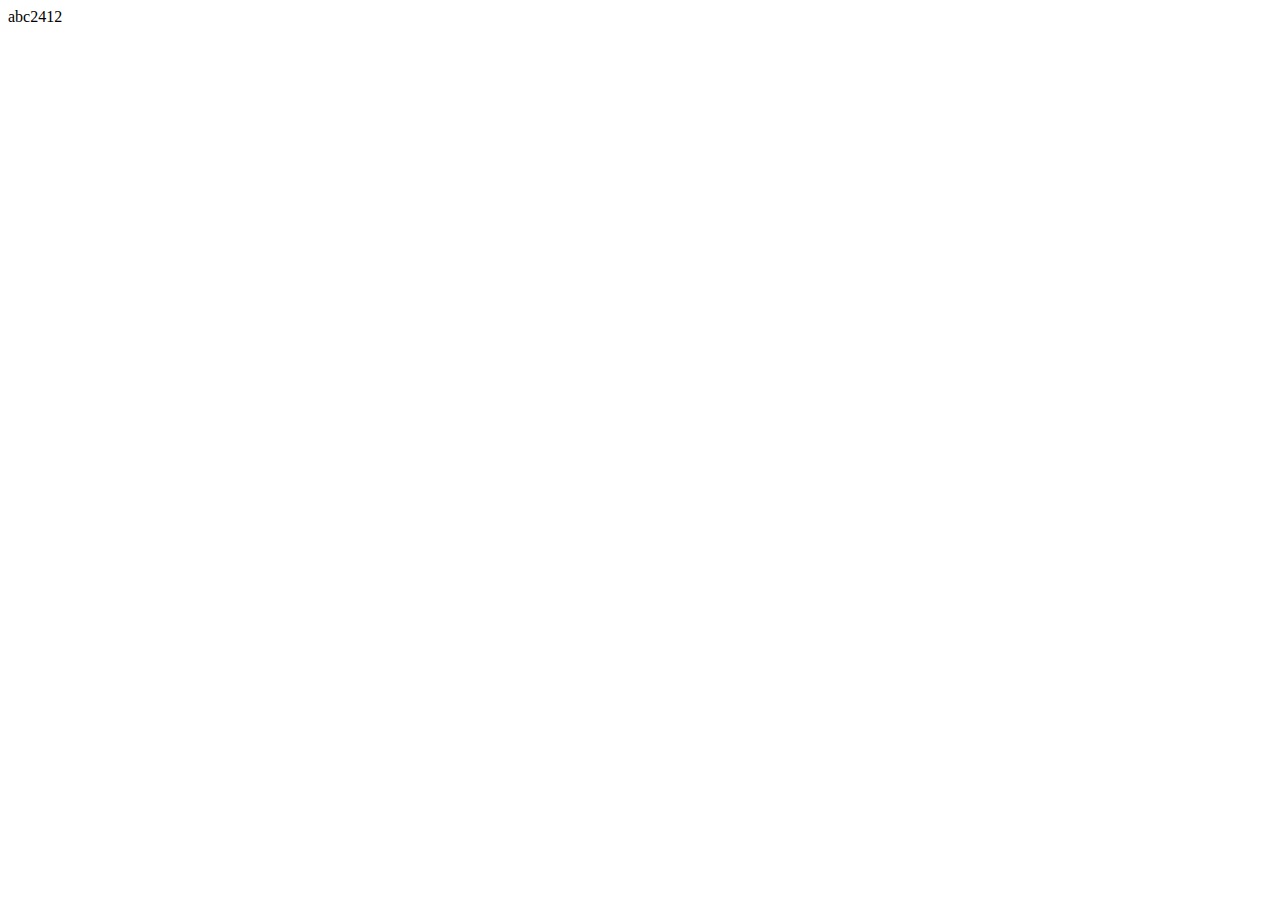
==== html/abc2412.html @ a3ae499d "@ abc2412" ====
<!DOCTYPE html>
<html>
<head>
	<meta http-equiv="Content-Type" content="text/html; charset=UTF-8" />
	<link rel="icon" href="image/icon.ico" type="image/x-ico" />
	<link rel="stylesheet" href="css/main.css" type="text/css" />
	<script src="js/jquery.js" type="text/javascript"></script>
	<script src="js/main.js" type="text/javascript"></script>
</head>
<body id="body" onload="bodyonload()">
	<div id="top"></div>
	<div id="left"></div>
	<div id="center">
	abc2412
	</div>
	<div id="right"></div>
	<div id="bottom"></div>
</body>
</html>
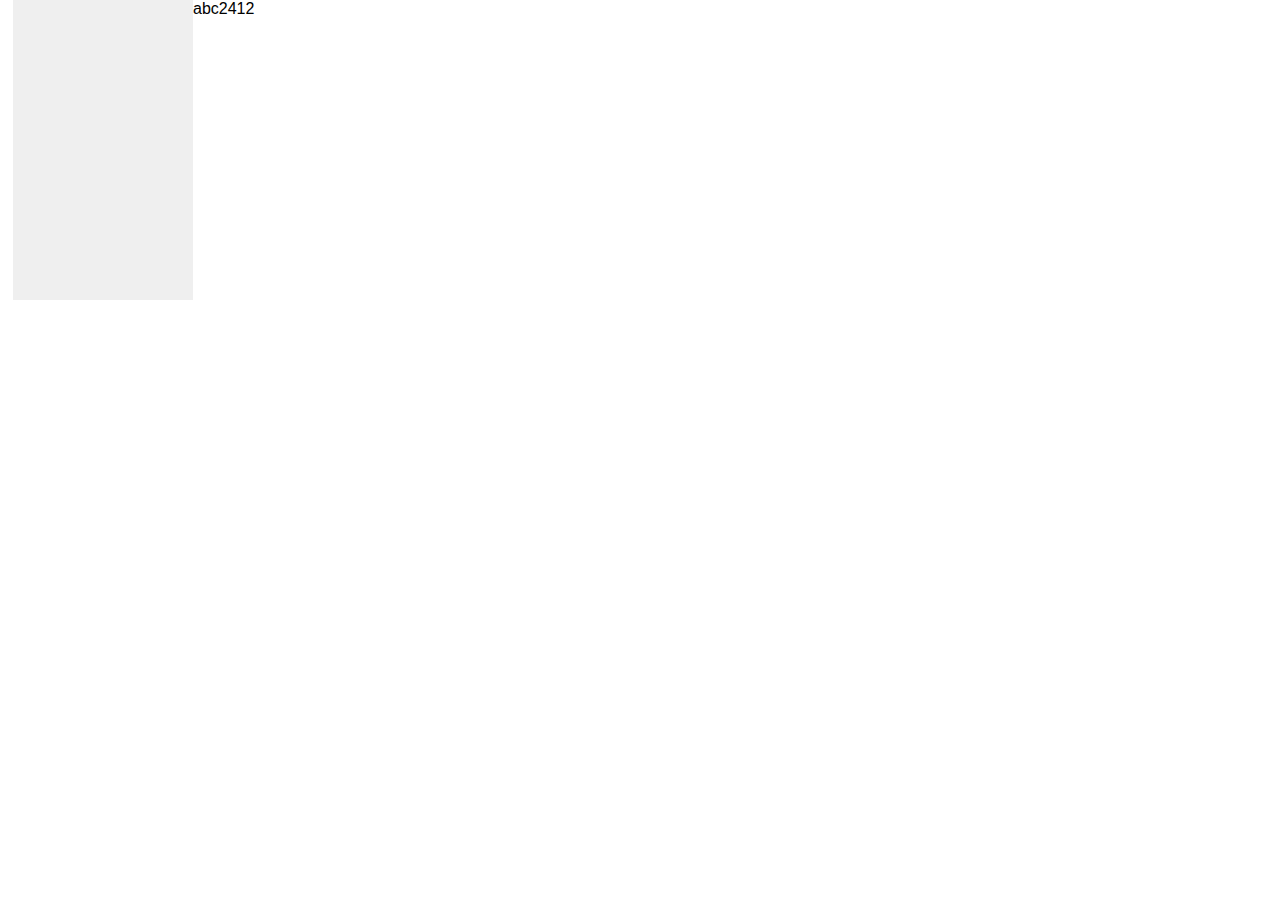
==== commit 44a80c5b: "@ abc2412" ====
--- a/html/abc2412.html
+++ b/html/abc2412.html
@@ -2,10 +2,10 @@
 <html>
 <head>
 	<meta http-equiv="Content-Type" content="text/html; charset=UTF-8" />
-	<link rel="icon" href="image/icon.ico" type="image/x-ico" />
-	<link rel="stylesheet" href="css/main.css" type="text/css" />
-	<script src="js/jquery.js" type="text/javascript"></script>
-	<script src="js/main.js" type="text/javascript"></script>
+	<link rel="icon" href="../image/icon.ico" type="image/x-ico" />
+	<link rel="stylesheet" href="../css/main.css" type="text/css" />
+	<script src="../js/jquery.js" type="text/javascript"></script>
+	<script src="../js/main.js" type="text/javascript"></script>
 </head>
 <body id="body" onload="bodyonload()">
 	<div id="top"></div>
--- a/css/main.css
+++ b/css/main.css
@@ -0,0 +1,238 @@
+/* -------设置字体------ */
+/* ---------------------
+	代码字体：'Comic Sans MS'
+	中文字体：'DFKai-SB'
+--------------------- */
+
+/*
+	font-family: 'Comic Sans MS';
+	font-family: 'DFKai-SB';
+*/
+/* 所有的设置此样式属性 */
+*{
+	margin:0;
+	padding:0;
+	border:0;
+	}
+
+/* html标签属性 */
+.html{
+	min-width: 996px;
+	background: #f9f9f9;
+	overflow:scroll;
+	overflow-x:hidden;
+	}
+
+body{
+		font-family:Verdana, Arial, '宋体';
+	}
+
+/* 封装体 */
+div#wrapper{
+	margin: 0 auto;
+	width: 1128px;
+	text-align: left;
+	background-color: #fefefe;
+	box-shadow: 3px 0px 5px #cfcfcf;
+	}
+
+/* header部分 */
+div#header{
+	margin: 0 auto;
+	width: 1100px;
+	height: 54px;
+	background-color: #b6b6b6;
+	font-size: 32px;
+	font-weight: 900;
+	color: white;
+	padding-top: 12px;
+	padding-left: 2px;
+	font-family: "Verdana";
+	}
+
+/* a的连接部分，（未访问、已访问、获取焦点、按下的状态） */
+a:link, a:visited{
+	text-decoration: underline;
+	color: #900b09;
+	background: transparent;
+	}
+
+a:hover{
+	text-decoration : underline;
+	color: #ff0000;
+	background : transparent; 
+	}
+
+a:active{
+	text-decoration : underline;
+	color : #ff0000;
+	background : transparent;
+	}
+
+/* left部分 */
+div#left{
+	float: left;
+	width: 180px;
+	height: 300px;
+	margin-left: 13px;
+	background-color: #efefef;
+	overflow-y:hidden;
+	overflow-y:scroll;
+	}
+
+div#left::-webkit-scrollbar{width:4px;}
+div#left::-webkit-scrollbar-track{background-color:#dedede;}
+div#left::-webkit-scrollbar-thumb{background-color:#afafaf;}
+
+div.nav{
+	margin: 2px 9px 0 8px;
+}
+
+div.nav:first-child{
+	margin-top: 12px;
+}
+
+div#left h2{
+	font-size: 14px;
+	font-family: bold;
+	}
+
+div#left ul{
+	font-size: 12px;
+	}
+
+div#left li{
+	margin-top: 1px;
+	list-style: none;
+	}
+
+div#left a:link, div#left a:visited{
+	text-decoration: none;
+	color: red;
+	background: transparent;
+	} 
+
+div#left a:hover{
+	text-decoration: underline;
+	color: #ff0000;
+	background: transparent;
+	cursor: pointer;
+	}
+
+div#left a:active{
+	text-decoration: underline;
+	color: #ff0000;
+	background: transparent;
+	}
+
+/* maincontent部分 */
+div#maincontent{
+	float: left;
+	width: 752px;
+	height: 300px;
+	}
+
+#iframe{
+	padding-left: 2px;
+	width: 750px;
+}
+
+h1.title{
+	margin:12px 0 0 15px;
+	font-size: 18px;
+	font-weight: normal;
+	}
+
+div.content h2{
+	font-size: 12px;
+	color: #9f0050;
+	font-weight: normal;
+	}
+
+dd{
+	text-indent: 2em;
+	}
+
+dd span{
+	text-decoration: none;
+	color: blue;
+	}
+
+dd a{
+	text-decoration: underline;
+	color: #6c6c6c;
+	}
+
+div.content dl{
+	font-size: 12px;
+	margin: 10px 10px 0 0;
+	line-height: 1.6em;
+	}
+
+a.blue{
+	color: #136ec2;
+	}
+
+div.content dt{
+	margin: 15px 0 5px 0;
+	}
+
+dd.dds{
+	margin-top: 0.8em;
+}
+
+div.content{
+	width: 737px;
+	margin: 0 0 0 15px;
+	padding: 20px 0 20px 0;
+	border-top: 1px solid #aaa;
+	border-bottom: 1px solid #aaa;
+	}
+
+pre{
+	width:685px;
+	margin: 10px 0 0 0;
+	padding: 10px;
+	border: 1px dotted #785;
+	background: #f5f5f5;
+	}
+
+/* right部分 */
+div#right{
+	float: left;
+	width: 168px;
+	margin:0px 0 15px 2px;
+	background-color: #efefef;
+	}
+
+div#right input{
+	width: 100px;
+	height: 16px;
+	border: 1px solid #999;
+	margin: 12px 0 0 8px;
+	}
+
+div#right span{
+	font-family: "Comic Sans MS";
+	font-size: 12px;
+	margin: 12px 0 0 6px;
+	}
+/* footer部分 */
+div#footer{
+	float: left;
+	width: 1104px;
+	height: 32px;
+	margin: -13px 0 0 12px;
+	background-color: #c6c6c6;
+}
+
+#footer p{
+	margin: 8px 0 0 6px;
+	font-size: 13px;
+}
+
+#footer p a{
+	text-decoration: underline;
+	cursor: pointer;
+	color: red;
+}